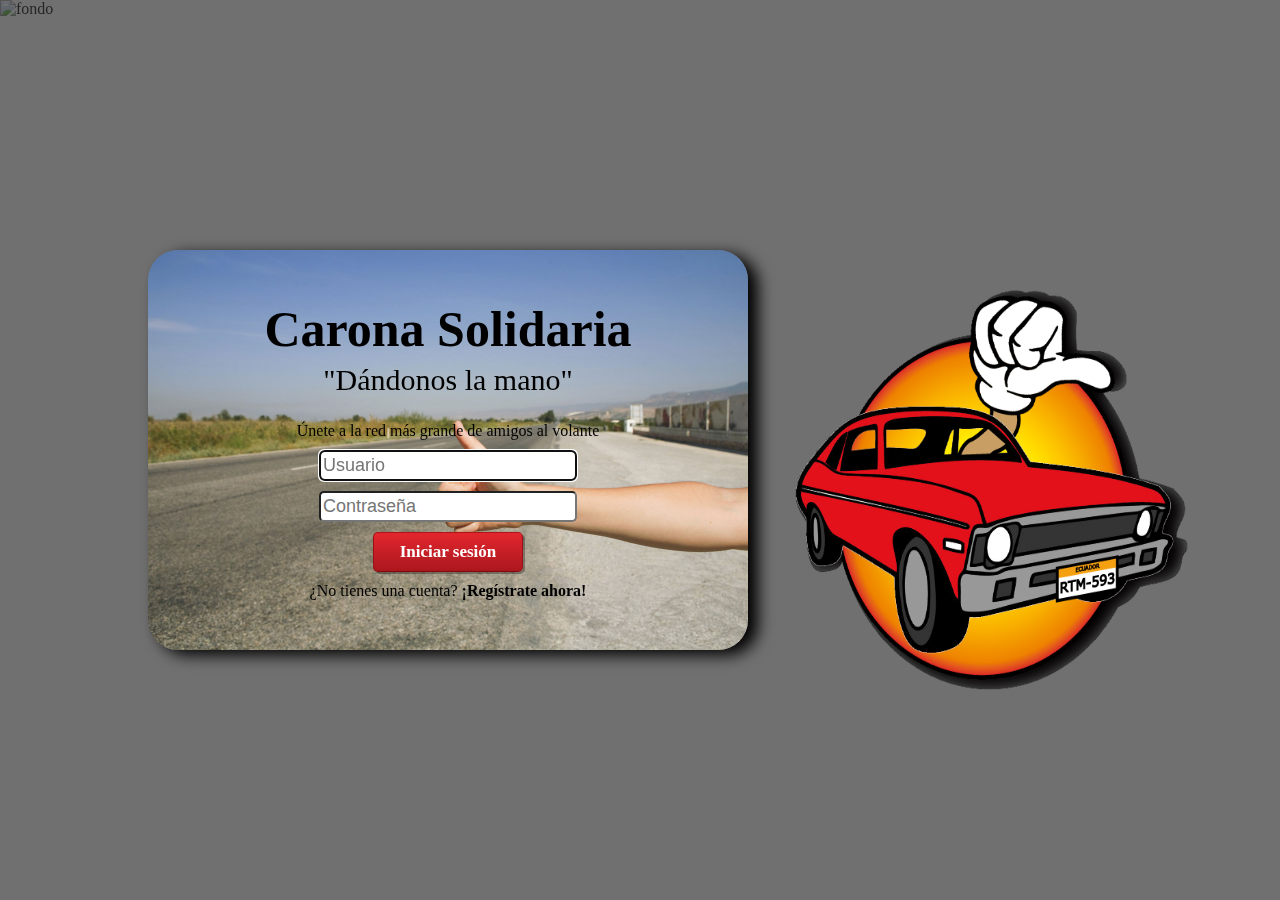
==== index.html @ 0a60df83 "Init Repo" ====
<!DOCTYPE html>

<html lang="en">
    <head>
        <meta charset="utf-8" />
        <title>Carona Solidaria</title>
        <link rel="shortcut icon" href="images/logo.ico">
        <link rel="stylesheet" href="css/stylesheet.css"/>
        <script src="js/scriptIndex.js"></script>
    </head>
    <body>
        <img alt="fondo" src="images/fondo_gye.jpg" id="background" />
        <img alt="logo" src="images/logo.png" id="logo" />
        <div id="content">
            <div id="login" class="formCntr">
                <p id="titulo">Carona Solidaria</p>
                <p id="subtitulo">"D&aacute;ndonos la mano"</p>
                <div id="leyenda">&Uacute;nete a la red m&aacute;s grande de amigos al volante</div>
                <form id="formSubmit" action="javascript:iniciarSesion()">
                    <div id="leyenda"><input type="text" id="txtUser" required class="textBox" name="txtUser" placeholder="Usuario" autofocus="true"/></div>
                    <div id="leyenda"><input type="password" id="txtPass" required class="textBox" name="txtPass" placeholder="Contraseña"/></div>  
                    <div id="leyenda"><input type="submit" id="btnIniciar" class="botonSubmit" value="Iniciar sesión"/></div>
                </form>
                
                <div id="leyenda">¿No tienes una cuenta? <b><a id="registrar" href="#" onclick="javascript:crearFrmRegistro()">¡Reg&iacute;strate ahora!</a></b></div>
                
            </div>
        </div>
    </body>
</html>
---- css/stylesheet.css ----
html{
    height: 100%;
}
body {
    height: 100%;
    margin: 0;
    padding: 0;
    background-color: White;
}

#background{
    width: 100%;
    height: 100%;
    position: fixed;
    top: 0;
    left: 0;
}

#content{
    position: absolute;
    z-index: 1;
    width: 100%;
    height: 100%;
    background: rgba(51,51,51,0.7);
}

#logo{
    position: absolute;
    top: 60%; /* Buscamos el centro horizontal (relativo) del navegador */
    left: 85%; /* Buscamos el centro vertical (relativo) del navegador */
    width: 400px; /* Definimos el ancho del objeto a centrar */
    height: 400px; /* Definimos el alto del objeto a centrar */
    margin-top: -250px; /* Restamos la mitad de la altura del objeto con un margin-top */
    margin-left: -300px; /* Restamos la mitad de la anchura del objeto con un margin-left */
    z-index: 2;
    border-radius:30px;
}

.formCntr{
    position: absolute;
    top: 50%; /* Buscamos el centro horizontal (relativo) del navegador */
    left: 35%; /* Buscamos el centro vertical (relativo) del navegador */
    width: 600px; /* Definimos el ancho del objeto a centrar */
    height: 400px; /* Definimos el alto del objeto a centrar */
    margin-top: -200px; /* Restamos la mitad de la altura del objeto con un margin-top */
    margin-left: -300px; /* Restamos la mitad de la anchura del objeto con un margin-left */
    z-index: 2;
    background-color: #fff;
    border-radius:30px;
    background: url("../images/hitchhiking.jpg") ;
    background-size: 100% 100%;
    box-shadow: 10px 5px 16px #000;
    transition: background 1.3s;
}

#titulo{
    font-family: 'Brush Script MT';
    font-size: 50px;
    font-weight: bold;
    margin-bottom: 0px;
    text-align: center;
}

#subtitulo{
    font-family: 'Bradley Hand ITC';
    font-size: 30px;
    padding-top: 5px;
    padding-bottom: 20px;
    margin-top: 0px;
    margin-bottom: 0px;
    text-align: center;
}

#leyenda{
    font-family: 'Century Gothic';
    text-align: center;
    padding: 5px;
}

.textBox{
    width: 250px;
    height: 25px;
    border-radius: 5px; 
    font-size: 18px;
}

.emptyTxtBox{
    width: 250px;
    height: 25px;
    border-radius: 5px; 
    font-size: 18px;
    background-color: #f4caca;
}

.botonSubmit{
    background: linear-gradient(#E3262E, #AB171E);
    border-color: #AF151B #9A1015 #820A0F;
    border-style: solid;
    border-width: 1px;
    border-radius: 5px; 
    box-shadow: 2px 2px 0px 0px rgba(0,0,0, 0.3);
    color: #FFF;
    height: 40px;
    width: 150px;  
    font-family: 'Century Gothic';
    font-weight: bold;
    font-size: 17px;
}

.botonSubmit:hover{
    background: #E3262E;
    border-color: #AF151B #9A1015 #820A0F;
    border-style: solid;
    border-width: 1px;
    border-radius: 5px; 
    box-shadow: 2px 2px 0px 0px rgba(0,0,0, 0.3);
    color: #FFF;
    height: 40px;
    width: 150px;  
    font-family: 'Century Gothic';
    font-weight: bold;
    font-size: 17px;
    cursor: pointer;
}

.botonSubmit:active{
    background: linear-gradient(#E3262E, #AB171E);
    border-color: #AF151B #9A1015 #820A0F;
    border-style: solid;
    border-width: 1px;
    border-radius: 5px; 
    box-shadow: inset 0px 0px  8px 5px rgba(0, 0, 0, 0.5);
    color: #FFF;
    height: 40px;
    width: 150px;  
    font-family: 'Century Gothic';
    font-weight: bold;
    font-size: 17px;
    cursor: pointer;
}

#menu{
    background: #1A1A1A;
    line-height: 46px;
    margin: -16px -10px 0px -10px;
    width: 98%;
    color: #E3262E;
    /*box-shadow: 0px 1px 7px #000;*/
    height: auto;
    overflow: hidden; 
    padding-left: 35px;
}

#menu a, a:link, a:active, a:visited, a:hover{
    color: #66757F;
    font-family: 'Century Gothic';
    text-decoration: none;
}

#menu ul li{
    float: left;
    list-style: none;
    padding-right: 5px;
    padding-left: 5px;
    transition: background 0.3s;
}

#menu ul li:hover{
    background-color: #E3262E;
    box-shadow: inset 0px -4px 0px 0px rgba(255, 255, 255, 1);
    cursor: pointer;
    color: White;
}

#menu ul li:hover a, a:link{
    color: White;
}

.selectedM{    
    background-color: #E3262E;
    box-shadow: inset 0px -4px 0px 0px rgba(255, 255, 255, 1);
    cursor: pointer;
}

.selectedM a{
    color: #fff !important; 
    font-weight: bold;   
}

#logoMain{
    position: fixed;
    top: 3px; 
    left: 9px;
    width: 40px;
    height: 40px;
    cursor: pointer;
}

#sidebar{
    background: #1A1A1A;
    width: 280px;
    height: 100%;
    top: 47px;
    left: -280px;
    padding: 20px 0 10px 0;
    text-align: center;
    position: fixed;
    transition:left 1s;
    -webkit-transition:left 1s;
    -moz-transition:left 1s;
    -o-transition:left 1s;
    -ms-transition:left 1s;
    z-index: 10;
}

#sidebar:hover{
    left: 0px;
}

#logoSidebar{
    color: #fff;
    font-size: 20px;
    border: 4px double;
    border-radius: 50%;
    display: block;
    width: 80px;
    height: 80px;
    margin: 0 auto;
    line-height: 80px;
}

#sidebarMenu{
    margin-top: -20px;
}

#sidebarMenu ul li{
    height: 40px;
    margin-top: 2px;
    margin-left: -40px;
    transition: background 1s;
    list-style: none;
}

#sidebarMenu ul li a{
    color: #fff;
}

#sidebarMenu ul li:hover{
    background: #E3262E;
    border-left: 4px solid #fff;
    font-weight: bolder;
    font-size: 18px
}

#map-canvas{
    height: 93%;
    width: fit-content;
    margin: 0px;
    padding: 0px;
}

#registrar a, a:link, a:active, a:visited{
    color: Black;
}

#registar a:hover{
    color: #66757F !important;
}

.popup{
    position: absolute;
    z-index: 3;
    top: 0;
    left: 0;
    width: 85%;
    height: 85%;
    background: rgba(51,51,51,0.7);
    padding: 100px 0px 0px 200px;
}

.loading{
    width: 40px;
    margin-left: 215px;
    margin-top: 200px;
}

#horaRuta{
    margin-bottom: 10px;
}

#frmFechaHora{
    background-color: #1A1A1A;
    font-family: 'Century Gothic';
    color: White;
    padding-top: 20px;
    padding-left: 20px;
    width: 300px;
    height: 170px;
    margin-top: 80px;
    margin-left: 350px;
    border-radius: 10px;
}
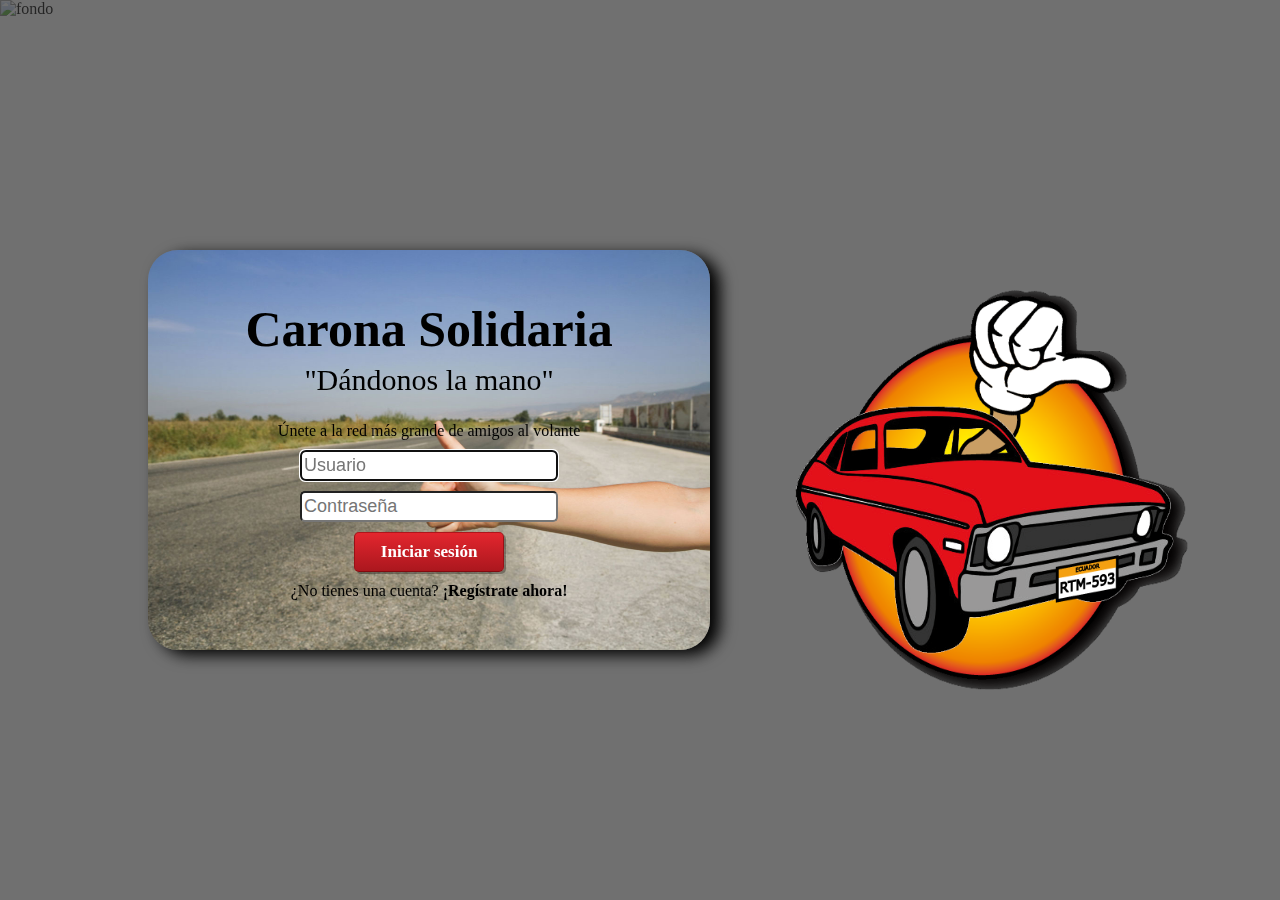
==== commit b5e4cfa9: "Cambios menores" ====
--- a/index.html
+++ b/index.html
@@ -9,20 +9,20 @@
         <script src="js/scriptIndex.js"></script>
     </head>
     <body>
-        <img alt="fondo" src="images/fondo_gye.jpg" id="background" />
+        <img alt="fondo" src="images/fondo_gye.jpg" id="backgroundIndex" />
         <img alt="logo" src="images/logo.png" id="logo" />
         <div id="content">
             <div id="login" class="formCntr">
                 <p id="titulo">Carona Solidaria</p>
                 <p id="subtitulo">"D&aacute;ndonos la mano"</p>
-                <div id="leyenda">&Uacute;nete a la red m&aacute;s grande de amigos al volante</div>
+                <div class="leyenda">&Uacute;nete a la red m&aacute;s grande de amigos al volante</div>
                 <form id="formSubmit" action="javascript:iniciarSesion()">
-                    <div id="leyenda"><input type="text" id="txtUser" required class="textBox" name="txtUser" placeholder="Usuario" autofocus="true"/></div>
-                    <div id="leyenda"><input type="password" id="txtPass" required class="textBox" name="txtPass" placeholder="Contraseña"/></div>  
-                    <div id="leyenda"><input type="submit" id="btnIniciar" class="botonSubmit" value="Iniciar sesión"/></div>
+                    <div class="leyenda"><input type="text" id="txtUser" required class="textBox" name="txtUser" placeholder="Usuario" autofocus="true"/></div>
+                    <div class="leyenda"><input type="password" id="txtPass" required class="textBox" name="txtPass" placeholder="Contraseña"/></div>  
+                    <div class="leyenda"><input type="submit" id="btnIniciar" class="botonSubmit" value="Iniciar sesión"/></div>
                 </form>
                 
-                <div id="leyenda">¿No tienes una cuenta? <b><a id="registrar" href="#" onclick="javascript:crearFrmRegistro()">¡Reg&iacute;strate ahora!</a></b></div>
+                <div class="leyenda">¿No tienes una cuenta? <b><a id="registrar" href="#" onclick="javascript:crearFrmRegistro()">¡Reg&iacute;strate ahora!</a></b></div>
                 
             </div>
         </div>
--- a/css/stylesheet.css
+++ b/css/stylesheet.css
@@ -1,6 +1,10 @@
-html{
+#pull{display: none;}
+   
+html {
     height: 100%;
-}
+    overflow-y: hidden;
+}
+
 body {
     height: 100%;
     margin: 0;
@@ -8,7 +12,7 @@
     background-color: White;
 }
 
-#background{
+#backgroundIndex {
     width: 100%;
     height: 100%;
     position: fixed;
@@ -16,258 +20,22 @@
     left: 0;
 }
 
-#content{
-    position: absolute;
-    z-index: 1;
-    width: 100%;
-    height: 100%;
-    background: rgba(51,51,51,0.7);
-}
-
-#logo{
-    position: absolute;
-    top: 60%; /* Buscamos el centro horizontal (relativo) del navegador */
-    left: 85%; /* Buscamos el centro vertical (relativo) del navegador */
-    width: 400px; /* Definimos el ancho del objeto a centrar */
-    height: 400px; /* Definimos el alto del objeto a centrar */
-    margin-top: -250px; /* Restamos la mitad de la altura del objeto con un margin-top */
-    margin-left: -300px; /* Restamos la mitad de la anchura del objeto con un margin-left */
-    z-index: 2;
-    border-radius:30px;
-}
-
-.formCntr{
-    position: absolute;
-    top: 50%; /* Buscamos el centro horizontal (relativo) del navegador */
-    left: 35%; /* Buscamos el centro vertical (relativo) del navegador */
-    width: 600px; /* Definimos el ancho del objeto a centrar */
-    height: 400px; /* Definimos el alto del objeto a centrar */
-    margin-top: -200px; /* Restamos la mitad de la altura del objeto con un margin-top */
-    margin-left: -300px; /* Restamos la mitad de la anchura del objeto con un margin-left */
-    z-index: 2;
-    background-color: #fff;
-    border-radius:30px;
-    background: url("../images/hitchhiking.jpg") ;
-    background-size: 100% 100%;
-    box-shadow: 10px 5px 16px #000;
-    transition: background 1.3s;
-}
-
-#titulo{
-    font-family: 'Brush Script MT';
-    font-size: 50px;
-    font-weight: bold;
-    margin-bottom: 0px;
-    text-align: center;
-}
-
-#subtitulo{
-    font-family: 'Bradley Hand ITC';
-    font-size: 30px;
-    padding-top: 5px;
-    padding-bottom: 20px;
-    margin-top: 0px;
-    margin-bottom: 0px;
-    text-align: center;
-}
-
-#leyenda{
-    font-family: 'Century Gothic';
-    text-align: center;
-    padding: 5px;
-}
-
-.textBox{
-    width: 250px;
-    height: 25px;
-    border-radius: 5px; 
-    font-size: 18px;
-}
-
-.emptyTxtBox{
-    width: 250px;
-    height: 25px;
-    border-radius: 5px; 
-    font-size: 18px;
-    background-color: #f4caca;
-}
-
-.botonSubmit{
-    background: linear-gradient(#E3262E, #AB171E);
-    border-color: #AF151B #9A1015 #820A0F;
-    border-style: solid;
-    border-width: 1px;
-    border-radius: 5px; 
-    box-shadow: 2px 2px 0px 0px rgba(0,0,0, 0.3);
-    color: #FFF;
-    height: 40px;
-    width: 150px;  
-    font-family: 'Century Gothic';
-    font-weight: bold;
-    font-size: 17px;
-}
-
-.botonSubmit:hover{
-    background: #E3262E;
-    border-color: #AF151B #9A1015 #820A0F;
-    border-style: solid;
-    border-width: 1px;
-    border-radius: 5px; 
-    box-shadow: 2px 2px 0px 0px rgba(0,0,0, 0.3);
-    color: #FFF;
-    height: 40px;
-    width: 150px;  
-    font-family: 'Century Gothic';
-    font-weight: bold;
-    font-size: 17px;
-    cursor: pointer;
-}
-
-.botonSubmit:active{
-    background: linear-gradient(#E3262E, #AB171E);
-    border-color: #AF151B #9A1015 #820A0F;
-    border-style: solid;
-    border-width: 1px;
-    border-radius: 5px; 
-    box-shadow: inset 0px 0px  8px 5px rgba(0, 0, 0, 0.5);
-    color: #FFF;
-    height: 40px;
-    width: 150px;  
-    font-family: 'Century Gothic';
-    font-weight: bold;
-    font-size: 17px;
-    cursor: pointer;
-}
-
-#menu{
-    background: #1A1A1A;
-    line-height: 46px;
-    margin: -16px -10px 0px -10px;
-    width: 98%;
-    color: #E3262E;
-    /*box-shadow: 0px 1px 7px #000;*/
-    height: auto;
-    overflow: hidden; 
-    padding-left: 35px;
-}
-
-#menu a, a:link, a:active, a:visited, a:hover{
-    color: #66757F;
-    font-family: 'Century Gothic';
-    text-decoration: none;
-}
-
-#menu ul li{
-    float: left;
-    list-style: none;
-    padding-right: 5px;
-    padding-left: 5px;
-    transition: background 0.3s;
-}
-
-#menu ul li:hover{
-    background-color: #E3262E;
-    box-shadow: inset 0px -4px 0px 0px rgba(255, 255, 255, 1);
-    cursor: pointer;
-    color: White;
-}
-
-#menu ul li:hover a, a:link{
-    color: White;
-}
-
-.selectedM{    
-    background-color: #E3262E;
-    box-shadow: inset 0px -4px 0px 0px rgba(255, 255, 255, 1);
-    cursor: pointer;
-}
-
-.selectedM a{
-    color: #fff !important; 
-    font-weight: bold;   
-}
-
-#logoMain{
-    position: fixed;
-    top: 3px; 
-    left: 9px;
-    width: 40px;
-    height: 40px;
-    cursor: pointer;
-}
-
-#sidebar{
-    background: #1A1A1A;
-    width: 280px;
-    height: 100%;
-    top: 47px;
-    left: -280px;
-    padding: 20px 0 10px 0;
-    text-align: center;
-    position: fixed;
-    transition:left 1s;
-    -webkit-transition:left 1s;
-    -moz-transition:left 1s;
-    -o-transition:left 1s;
-    -ms-transition:left 1s;
-    z-index: 10;
-}
-
-#sidebar:hover{
-    left: 0px;
-}
-
-#logoSidebar{
-    color: #fff;
-    font-size: 20px;
-    border: 4px double;
-    border-radius: 50%;
-    display: block;
-    width: 80px;
-    height: 80px;
-    margin: 0 auto;
-    line-height: 80px;
-}
-
-#sidebarMenu{
-    margin-top: -20px;
-}
-
-#sidebarMenu ul li{
-    height: 40px;
-    margin-top: 2px;
-    margin-left: -40px;
-    transition: background 1s;
-    list-style: none;
-}
-
-#sidebarMenu ul li a{
-    color: #fff;
-}
-
-#sidebarMenu ul li:hover{
-    background: #E3262E;
-    border-left: 4px solid #fff;
-    font-weight: bolder;
-    font-size: 18px
-}
-
-#map-canvas{
+#map-canvas {
     height: 93%;
     width: fit-content;
     margin: 0px;
     padding: 0px;
 }
 
-#registrar a, a:link, a:active, a:visited{
-    color: Black;
-}
-
-#registar a:hover{
+#registrar{
+    color: black;
+}
+
+#registrar:hover {
     color: #66757F !important;
 }
 
-.popup{
+.popup {
     position: absolute;
     z-index: 3;
     top: 0;
@@ -278,17 +46,17 @@
     padding: 100px 0px 0px 200px;
 }
 
-.loading{
+.loading {
     width: 40px;
     margin-left: 215px;
     margin-top: 200px;
 }
 
-#horaRuta{
+#horaRuta {
     margin-bottom: 10px;
 }
 
-#frmFechaHora{
+#frmFechaHora {
     background-color: #1A1A1A;
     font-family: 'Century Gothic';
     color: White;
@@ -300,3 +68,976 @@
     margin-left: 350px;
     border-radius: 10px;
 }
+
+.comentario {
+        background: White;
+        text-align: justify;
+        font-family: 'Century Gothic';
+        //float: left;
+}
+
+.frmSigSeg {
+    background-color: #1A1A1A;
+    font-family: 'Century Gothic';
+    color: White;
+    padding-left: 20px;
+    width: 300px;
+    height: 170px;
+    margin-top: 50px;
+    margin-left: 350px;
+    border-radius: 10px;
+}
+
+#sidebarMenu {
+    margin-top: -20px;
+}
+
+#sidebarMenu ul li {
+    height: auto;
+    margin-top: 5px;
+    margin-bottom: 5px;
+    margin-left: -40px;
+    transition: background 1s;
+    list-style: none;
+}
+
+#sidebarMenu ul li a {
+    color: #fff;
+}
+
+#sidebarMenu ul li:hover {
+    height: auto;
+    margin-top: 5px;
+    margin-bottom: 5px;
+    background: #E3262E;
+    border-left: 4px solid #fff;
+    font-weight: bolder;
+    font-size: 18px;
+}
+
+/*
+ * //////////////////////////////////////////////////////////////////////////////////////////
+ *                          Resoluciones entre 240px de ancho y menor a 400px
+ * //////////////////////////////////////////////////////////////////////////////////////////
+ */
+@media screen and (min-width: 240px) and (max-width: 399px)
+{
+    #content {
+        position: absolute;
+        z-index: 1;
+        width: 100%;
+        height: 100%;
+        background: rgba(51,51,51,0.7);
+    }
+
+    #logo {
+        position: absolute;
+        left: 30%;
+        top: 20px;
+        width: 120px; /* Definimos el ancho del objeto a centrar */
+        height: 120px; /* Definimos el alto del objeto a centrar */
+        z-index: 2;
+        border-radius: 30px;
+    }
+
+    .formCntr {
+        position: absolute;
+        top: 15px; /* Buscamos el centro horizontal (relativo) del navegador */
+        left: 5%; /* Buscamos el centro vertical (relativo) del navegador */
+        width: 90%; /* Definimos el ancho del objeto a centrar */
+        height: 420px; /* Definimos el alto del objeto a centrar */
+        z-index: 2;
+        background-color: #fff;
+        border-radius: 30px;
+        background: url("../images/hitchhiking.jpg");
+        background-size: 100% 100%;
+        box-shadow: 10px 5px 16px #000;
+        transition: background 1.3s;
+    }
+
+    #titulo {
+        font-family: 'Brush Script MT';
+        font-size: 40px;
+        font-weight: bold;
+        margin-bottom: 0px;
+        margin-top: 120px;
+        text-align: center;
+    }
+
+    #subtitulo {
+        font-family: 'Bradley Hand ITC';
+        font-size: 20px;
+        padding-top: 5px;
+        padding-bottom: 5px;
+        margin-top: 0px;
+        margin-bottom: 0px;
+        text-align: center;
+    }
+
+    .leyenda {
+        font-family: 'Century Gothic';
+        font-size: 12px;
+        text-align: center;
+        padding: 5px;
+    }
+
+    .textBox {
+        width: 180px;
+        height: 25px;
+        border-radius: 2px;
+        font-size: 12px;
+    }
+
+    .emptyTxtBox {
+        width: 180px;
+        height: 25px;
+        border-radius: 2px;
+        font-size: 12px;
+        background-color: #f4caca;
+    }
+
+    .botonSubmit {
+        background: linear-gradient(#E3262E, #AB171E);
+        border-color: #AF151B #9A1015 #820A0F;
+        border-style: solid;
+        border-width: 1px;
+        border-radius: 5px;
+        box-shadow: 2px 2px 0px 0px rgba(0,0,0, 0.3);
+        color: #FFF;
+        height: 40px;
+        width: 150px;
+        font-family: 'Century Gothic';
+        font-weight: bold;
+        font-size: 13px;
+    }
+
+    .botonSubmit:hover {
+        background: #E3262E;
+        border-color: #AF151B #9A1015 #820A0F;
+        border-style: solid;
+        border-width: 1px;
+        border-radius: 5px;
+        box-shadow: 2px 2px 0px 0px rgba(0,0,0, 0.3);
+        color: #FFF;
+        height: 40px;
+        width: 150px;
+        font-family: 'Century Gothic';
+        font-weight: bold;
+        font-size: 17px;
+        cursor: pointer;
+    }
+
+    .botonSubmit:active {
+        background: linear-gradient(#E3262E, #AB171E);
+        border-color: #AF151B #9A1015 #820A0F;
+        border-style: solid;
+        border-width: 1px;
+        border-radius: 5px;
+        box-shadow: inset 0px 0px 8px 5px rgba(0, 0, 0, 0.5);
+        color: #FFF;
+        height: 40px;
+        width: 150px;
+        font-family: 'Century Gothic';
+        font-weight: bold;
+        font-size: 17px;
+        cursor: pointer;
+    }
+
+    #menunav {
+		border-bottom: 0;
+        background: black;
+	}
+
+	.RespOFF {
+        margin: 0px;
+        padding: 0px;
+        width: 100%;
+		height: auto;
+        display: none;
+	}
+
+    .RespON {
+        margin: 0px;
+        padding: 0px;
+        width: 100%;
+		height: auto;
+        transition: top 1s;
+        -webkit-transition: top 1s;
+    }
+
+    #menunav li 
+    {
+        font-family: 'Century Gothic';
+        background:  gray;
+        list-style: none;
+        display: inline;
+        float: left;
+        position: relative;
+        margin: 0px;
+        padding: 0px;
+        width: 50%;     
+        border-bottom: 1px solid black;
+        text-align: center;  
+    }
+
+	nav a#pull {
+		display: block;
+		background-color: black;
+		width: 100%;
+		position: relative;
+        overflow: hidden;
+	}
+
+    #respMenu
+    {
+        float: right;
+        margin: 5px;
+        width:  30px;
+        height: 30px;
+    }
+
+    
+    nav a:visited, a:link, a:active
+    {
+        color: white;
+        text-decoration: none;
+    }
+
+    .selectedM {
+        //background-color: #E3262E;
+        //box-shadow: inset 0px -4px 0px 0px rgba(255, 255, 255, 1);
+        //cursor: pointer;
+    }
+
+    .selectedM a {
+        //color: #fff !important;
+        //font-weight: bold;
+    }
+
+    #logoMain {
+        display: none;
+        position: fixed;
+        top: 3px;
+        left: 9px;
+        width: 40px;
+        height: 40px;
+        cursor: pointer;
+    }
+
+    #sidebar {
+        background: #1A1A1A;
+        width: 280px;
+        height: 100%;
+        top: 47px;
+        left: -280px;
+        padding: 20px 0 10px 0;
+        text-align: center;
+        position: fixed;
+        transition: left 1s;
+        -webkit-transition: left 1s;
+        -moz-transition: left 1s;
+        -o-transition: left 1s;
+        -ms-transition: left 1s;
+        z-index: 10;
+    }
+
+    #sidebar:hover {
+        left: 0px;
+    }
+}
+
+/*
+ * //////////////////////////////////////////////////////////////////////////////////////////
+ *                          Resoluciones mayor a 400px de ancho  y menor a 600px
+ * //////////////////////////////////////////////////////////////////////////////////////////
+ */
+
+@media screen and (min-width: 400px) and (max-width: 599px) 
+{
+    #content {
+        position: absolute;
+        z-index: 1;
+        width: 100%;
+        height: 100%;
+        background: rgba(51,51,51,0.7);
+    }
+
+    #logo {
+        position: absolute;
+        left: 30%;
+        right: 30%;
+        top: 20px;
+        width: 190px; /* Definimos el ancho del objeto a centrar */
+        height: 190px; /* Definimos el alto del objeto a centrar */
+        z-index: 2;
+        border-radius: 30px;
+    }
+
+    .formCntr {
+        position: absolute;
+        top: 15px; /* Buscamos el centro horizontal (relativo) del navegador */
+        left: 5%; /* Buscamos el centro vertical (relativo) del navegador */
+        width: 90%; /* Definimos el ancho del objeto a centrar */
+        height: 520px; /* Definimos el alto del objeto a centrar */
+        z-index: 2;
+        background-color: #fff;
+        border-radius: 30px;
+        background: url("../images/hitchhiking.jpg");
+        background-size: 100% 100%;
+        box-shadow: 10px 5px 16px #000;
+        transition: background 1.3s;
+    }
+
+    #titulo {
+        font-family: 'Brush Script MT';
+        font-size: 50px;
+        font-weight: bold;
+        margin-bottom: 0px;
+        margin-top: 190px;
+        text-align: center;
+    }
+
+    #subtitulo {
+        font-family: 'Bradley Hand ITC';
+        font-size: 30px;
+        padding-top: 5px;
+        padding-bottom: 5px;
+        margin-top: 0px;
+        margin-bottom: 0px;
+        text-align: center;
+    }
+
+    .leyenda {
+        font-family: 'Century Gothic';
+        text-align: center;
+        padding: 5px;
+    }
+
+    .textBox {
+        width: 250px;
+        height: 25px;
+        border-radius: 5px;
+        font-size: 18px;
+    }
+
+    .emptyTxtBox {
+        width: 250px;
+        height: 25px;
+        border-radius: 5px;
+        font-size: 18px;
+        background-color: #f4caca;
+    }
+
+    .botonSubmit {
+        background: linear-gradient(#E3262E, #AB171E);
+        border-color: #AF151B #9A1015 #820A0F;
+        border-style: solid;
+        border-width: 1px;
+        border-radius: 5px;
+        box-shadow: 2px 2px 0px 0px rgba(0,0,0, 0.3);
+        color: #FFF;
+        height: 40px;
+        width: 150px;
+        font-family: 'Century Gothic';
+        font-weight: bold;
+        font-size: 17px;
+    }
+
+    .botonSubmit:hover {
+        background: #E3262E;
+        border-color: #AF151B #9A1015 #820A0F;
+        border-style: solid;
+        border-width: 1px;
+        border-radius: 5px;
+        box-shadow: 2px 2px 0px 0px rgba(0,0,0, 0.3);
+        color: #FFF;
+        height: 40px;
+        width: 150px;
+        font-family: 'Century Gothic';
+        font-weight: bold;
+        font-size: 17px;
+        cursor: pointer;
+    }
+
+    .botonSubmit:active {
+        background: linear-gradient(#E3262E, #AB171E);
+        border-color: #AF151B #9A1015 #820A0F;
+        border-style: solid;
+        border-width: 1px;
+        border-radius: 5px;
+        box-shadow: inset 0px 0px 8px 5px rgba(0, 0, 0, 0.5);
+        color: #FFF;
+        height: 40px;
+        width: 150px;
+        font-family: 'Century Gothic';
+        font-weight: bold;
+        font-size: 17px;
+        cursor: pointer;
+    }
+
+    #menunav {
+        border-bottom: 0;
+        background: black;
+    }
+
+    .RespOFF {
+        margin: 0px;
+        padding: 0px;
+        width: 100%;
+		height: auto;
+        display: none;
+	}
+
+    .RespON {
+        margin: 0px;
+        padding: 0px;
+        width: 100%;
+		height: auto;
+        transition: top 1s;
+        -webkit-transition: top 1s;
+    }
+
+
+    #menunav a, a:link, a:active, a:visited, a:hover {
+        color: white;
+        font-family: 'Century Gothic';
+        text-decoration: none;
+    }
+
+    #menunav li {
+        font-family: 'Century Gothic';
+        background:  gray;
+        list-style: none;
+        display: inline;
+        float: left;
+        position: relative;
+        margin: 0px;
+        padding: 0px;
+        width: 33.3%;     
+        border-bottom: 1px solid black;
+        text-align: center;
+        color: white;
+    }
+
+    #menunav ul li:hover {
+        background-color: #E3262E;
+        cursor: pointer;
+        color: White;
+    }
+
+    #menunav ul li:hover a, a:link {
+        color: White;
+    }
+
+    nav a#pull {
+		display: block;
+		background-color: black;
+		width: 100%;
+		position: relative;
+        overflow: hidden;
+	}
+
+    #respMenu
+    {
+        float: right;
+        margin: 5px;
+        width:  30px;
+        height: 30px;
+    }
+
+    .selectedM {
+        //background-color: #E3262E;
+        //cursor: pointer;
+    }
+
+    .selectedM a {
+        //color: #fff !important;
+        //font-weight: bold;
+    }
+
+    #logoMain {
+        position: fixed;
+        top: 3px;
+        left: 9px;
+        width: 40px;
+        height: 40px;
+        cursor: pointer;
+    }
+
+    #sidebar {
+        background: #1A1A1A;
+        width: 280px;
+        height: 100%;
+        top: 47px;
+        left: -280px;
+        padding: 20px 0 10px 0;
+        text-align: center;
+        position: fixed;
+        transition: left 1s;
+        -webkit-transition: left 1s;
+        -moz-transition: left 1s;
+        -o-transition: left 1s;
+        -ms-transition: left 1s;
+        z-index: 10;
+    }
+
+    #sidebar:hover {
+        left: 0px;
+    }
+
+    #logoSidebar {
+        color: #fff;
+        font-size: 20px;
+        border: 4px double;
+        border-radius: 50%;
+        display: block;
+        width: 80px;
+        height: 80px;
+        margin: 0 auto;
+        line-height: 80px;
+    }
+}
+
+/*
+ * //////////////////////////////////////////////////////////////////////////////////////////
+ *                          Resoluciones mayor a 600px de ancho  y menor a 1000px
+ * //////////////////////////////////////////////////////////////////////////////////////////
+ */
+@media screen and (min-width: 600px) and (max-width: 999px) {
+    #content {
+        position: absolute;
+        z-index: 1;
+        top: 0;
+        left: 0;
+        width: 100%;
+        height: 100%;
+        background: rgba(51,51,51,0.7);
+    }
+
+    #logo {
+        position: absolute;
+        left: 38%;
+        top: 380px;
+        width: 24%; /* Definimos el ancho del objeto a centrar */
+        height: 240px; /* Definimos el alto del objeto a centrar */
+        z-index: 2;
+        border-radius: 30px;
+    }
+
+    .formCntr {
+        position: absolute;
+        top: 20px; /* Buscamos el centro horizontal (relativo) del navegador */
+        left: 20%; /* Buscamos el centro vertical (relativo) del navegador */
+        width: 60%; /* Definimos el ancho del objeto a centrar */
+        height: 350px; /* Definimos el alto del objeto a centrar */
+        z-index: 2;
+        background-color: #fff;
+        border-radius: 30px;
+        background: url("../images/hitchhiking.jpg");
+        background-size: 100% 100%;
+        box-shadow: 10px 5px 16px #000;
+        transition: background 1.3s;
+    }
+
+    #titulo {
+        font-family: 'Brush Script MT';
+        font-size: 50px;
+        font-weight: bold;
+        margin-bottom: 0px;
+        margin-top: 10px;
+        text-align: center;
+    }
+
+    #subtitulo {
+        font-family: 'Bradley Hand ITC';
+        font-size: 30px;
+        padding-top: 5px;
+        padding-bottom: 5px;
+        margin-top: 0px;
+        margin-bottom: 0px;
+        text-align: center;
+    }
+
+    .leyenda {
+        font-family: 'Century Gothic';
+        text-align: center;
+        padding: 5px;
+    }
+
+    .textBox {
+        width: 250px;
+        height: 25px;
+        border-radius: 5px;
+        font-size: 18px;
+    }
+
+    .emptyTxtBox {
+        width: 250px;
+        height: 25px;
+        border-radius: 5px;
+        font-size: 18px;
+        background-color: #f4caca;
+    }
+
+    .botonSubmit {
+        background: linear-gradient(#E3262E, #AB171E);
+        border-color: #AF151B #9A1015 #820A0F;
+        border-style: solid;
+        border-width: 1px;
+        border-radius: 5px;
+        box-shadow: 2px 2px 0px 0px rgba(0,0,0, 0.3);
+        color: #FFF;
+        height: 40px;
+        width: 150px;
+        font-family: 'Century Gothic';
+        font-weight: bold;
+        font-size: 17px;
+    }
+
+    .botonSubmit:hover {
+        background: #E3262E;
+        border-color: #AF151B #9A1015 #820A0F;
+        border-style: solid;
+        border-width: 1px;
+        border-radius: 5px;
+        box-shadow: 2px 2px 0px 0px rgba(0,0,0, 0.3);
+        color: #FFF;
+        height: 40px;
+        width: 150px;
+        font-family: 'Century Gothic';
+        font-weight: bold;
+        font-size: 17px;
+        cursor: pointer;
+    }
+
+    .botonSubmit:active {
+        background: linear-gradient(#E3262E, #AB171E);
+        border-color: #AF151B #9A1015 #820A0F;
+        border-style: solid;
+        border-width: 1px;
+        border-radius: 5px;
+        box-shadow: inset 0px 0px 8px 5px rgba(0, 0, 0, 0.5);
+        color: #FFF;
+        height: 40px;
+        width: 150px;
+        font-family: 'Century Gothic';
+        font-weight: bold;
+        font-size: 17px;
+        cursor: pointer;
+    }
+
+    #menunav {
+        background: #1A1A1A;
+        line-height: 46px;
+        margin: -16px -10px 0px -10px;
+        width: 98%;
+        color: #E3262E;
+        /*box-shadow: 0px 1px 7px #000;*/
+        height: auto;
+        overflow: hidden;
+        padding-left: 35px;
+    }
+
+    #menunav a, a:link, a:active, a:visited, a:hover {
+        color: #66757F;
+        font-family: 'Century Gothic';
+        text-decoration: none;
+    }
+
+    #menunav ul li {
+        float: left;
+        list-style: none;
+        padding-right: 5px;
+        padding-left: 5px;
+        transition: background 0.3s;
+    }
+
+    #menunav ul li:hover {
+        background-color: #E3262E;
+        box-shadow: inset 0px -4px 0px 0px rgba(255, 255, 255, 1);
+        cursor: pointer;
+        color: White;
+    }
+
+    #menunav ul li:hover a, a:link {
+        color: White;
+    }
+
+    .selectedM {
+        background-color: #E3262E;
+        box-shadow: inset 0px -4px 0px 0px rgba(255, 255, 255, 1);
+        cursor: pointer;
+    }
+
+    .selectedM a {
+        color: #fff !important;
+        font-weight: bold;
+    }
+
+    #logoMain {
+        position: fixed;
+        top: 3px;
+        left: 9px;
+        width: 40px;
+        height: 40px;
+        cursor: pointer;
+    }
+
+    #sidebar {
+        background: #1A1A1A;
+        width: 280px;
+        height: 100%;
+        top: 47px;
+        left: -280px;
+        padding: 20px 0 10px 0;
+        text-align: center;
+        position: fixed;
+        transition: left 1s;
+        -webkit-transition: left 1s;
+        -moz-transition: left 1s;
+        -o-transition: left 1s;
+        -ms-transition: left 1s;
+        z-index: 10;
+    }
+
+    #sidebar:hover {
+        left: 0px;
+    }
+
+    #logoSidebar {
+        color: #fff;
+        font-size: 20px;
+        border: 4px double;
+        border-radius: 50%;
+        display: block;
+        width: 80px;
+        height: 80px;
+        margin: 0 auto;
+        line-height: 80px;
+    }
+}
+
+/*
+ * //////////////////////////////////////////////////////////////////////////////////////////
+ *                          Resoluciones mayor a 1000px de ancho   
+ * //////////////////////////////////////////////////////////////////////////////////////////
+ */
+@media screen and (min-width: 1000px) 
+{
+    #content {
+        position: absolute;
+        z-index: 1;
+        left: 0;
+        top: 0;
+        width: 100%;
+        height: 100%;
+        background: rgba(51,51,51,0.7);
+    }
+
+    #logo {
+        position: absolute;
+        top: 60%; /* Buscamos el centro horizontal (relativo) del navegador */
+        left: 85%; /* Buscamos el centro vertical (relativo) del navegador */
+        width: 400px; /* Definimos el ancho del objeto a centrar */
+        height: 400px; /* Definimos el alto del objeto a centrar */
+        margin-top: -250px; /* Restamos la mitad de la altura del objeto con un margin-top */
+        margin-left: -300px; /* Restamos la mitad de la anchura del objeto con un margin-left */
+        z-index: 2;
+        border-radius: 30px;
+    }
+
+    .formCntr {
+        position: absolute;
+        top: 50%; /* Buscamos el centro horizontal (relativo) del navegador */
+        left: 35%; /* Buscamos el centro vertical (relativo) del navegador */
+        //width: 600px; /* Definimos el ancho del objeto a centrar */
+        height: 400px; /* Definimos el alto del objeto a centrar */
+        width: 43.9238653%;
+        //height: 57.1428571%;
+        margin-top: -200px; /* Restamos la mitad de la altura del objeto con un margin-top */
+        margin-left: -300px; /* Restamos la mitad de la anchura del objeto con un margin-left */
+        z-index: 2;
+        background-color: #fff;
+        border-radius: 30px;
+        background: url("../images/hitchhiking.jpg");
+        background-size: 100% 100%;
+        box-shadow: 10px 5px 16px #000;
+        transition: background 1.3s;
+    }
+
+    #titulo {
+        font-family: 'Brush Script MT';
+        font-size: 50px;
+        font-weight: bold;
+        margin-bottom: 0px;
+        text-align: center;
+    }
+
+    #subtitulo {
+        font-family: 'Bradley Hand ITC';
+        font-size: 30px;
+        padding-top: 5px;
+        padding-bottom: 20px;
+        margin-top: 0px;
+        margin-bottom: 0px;
+        text-align: center;
+    }
+
+    .leyenda {
+        font-family: 'Century Gothic';
+        text-align: center;
+        padding: 5px;
+    }
+
+    .textBox {
+        width: 250px;
+        height: 25px;
+        border-radius: 5px;
+        font-size: 18px;
+    }
+
+    .emptyTxtBox {
+        width: 250px;
+        height: 25px;
+        border-radius: 5px;
+        font-size: 18px;
+        background-color: #f4caca;
+    }
+
+    .botonSubmit {
+        background: linear-gradient(#E3262E, #AB171E);
+        border-color: #AF151B #9A1015 #820A0F;
+        border-style: solid;
+        border-width: 1px;
+        border-radius: 5px;
+        box-shadow: 2px 2px 0px 0px rgba(0,0,0, 0.3);
+        color: #FFF;
+        height: 40px;
+        width: 150px;
+        font-family: 'Century Gothic';
+        font-weight: bold;
+        font-size: 17px;
+    }
+
+    .botonSubmit:hover {
+        background: #E3262E;
+        border-color: #AF151B #9A1015 #820A0F;
+        border-style: solid;
+        border-width: 1px;
+        border-radius: 5px;
+        box-shadow: 2px 2px 0px 0px rgba(0,0,0, 0.3);
+        color: #FFF;
+        height: 40px;
+        width: 150px;
+        font-family: 'Century Gothic';
+        font-weight: bold;
+        font-size: 17px;
+        cursor: pointer;
+    }
+
+    .botonSubmit:active {
+        background: linear-gradient(#E3262E, #AB171E);
+        border-color: #AF151B #9A1015 #820A0F;
+        border-style: solid;
+        border-width: 1px;
+        border-radius: 5px;
+        box-shadow: inset 0px 0px 8px 5px rgba(0, 0, 0, 0.5);
+        color: #FFF;
+        height: 40px;
+        width: 150px;
+        font-family: 'Century Gothic';
+        font-weight: bold;
+        font-size: 17px;
+        cursor: pointer;
+    }
+
+    #menunav {
+        background: #1A1A1A;
+        line-height: 46px;
+        margin: -16px -10px 0px -10px;
+        width: 98%;
+        color: #E3262E;
+        /*box-shadow: 0px 1px 7px #000;*/
+        height: auto;
+        overflow: hidden;
+        padding-left: 35px;
+    }
+
+    #menunav a, a:link, a:active, a:visited, a:hover {
+        color: #66757F;
+        font-family: 'Century Gothic';
+        text-decoration: none;
+    }
+
+    #menunav ul li {
+        float: left;
+        list-style: none;
+        padding-right: 5px;
+        padding-left: 5px;
+        transition: background 0.3s;
+    }
+
+    #menunav ul li:hover {
+        background-color: #E3262E;
+        box-shadow: inset 0px -4px 0px 0px rgba(255, 255, 255, 1);
+        cursor: pointer;
+        color: White;
+    }
+
+    #menunav ul li:hover a, a:link {
+        color: White;
+    }
+
+    .selectedM {
+        background-color: #E3262E;
+        box-shadow: inset 0px -4px 0px 0px rgba(255, 255, 255, 1);
+        cursor: pointer;
+    }
+
+    .selectedM a {
+        color: #fff !important;
+        font-weight: bold;
+    }
+
+    #logoMain {
+        position: fixed;
+        top: 3px;
+        left: 9px;
+        width: 40px;
+        height: 40px;
+        cursor: pointer;
+    }
+
+    #sidebar {
+        background: #1A1A1A;
+        width: 280px;
+        height: 100%;
+        top: 47px;
+        left: -280px;
+        padding: 20px 0 10px 0;
+        text-align: center;
+        position: fixed;
+        transition: left 1s;
+        -webkit-transition: left 1s;
+        -moz-transition: left 1s;
+        -o-transition: left 1s;
+        -ms-transition: left 1s;
+        z-index: 10;
+    }
+
+    #sidebar:hover {
+        left: 0px;
+    }
+
+    #logoSidebar {
+        color: #fff;
+        font-size: 20px;
+        border: 4px double;
+        border-radius: 50%;
+        display: block;
+        width: 80px;
+        height: 80px;
+        margin: 0 auto;
+        line-height: 80px;
+    }
+}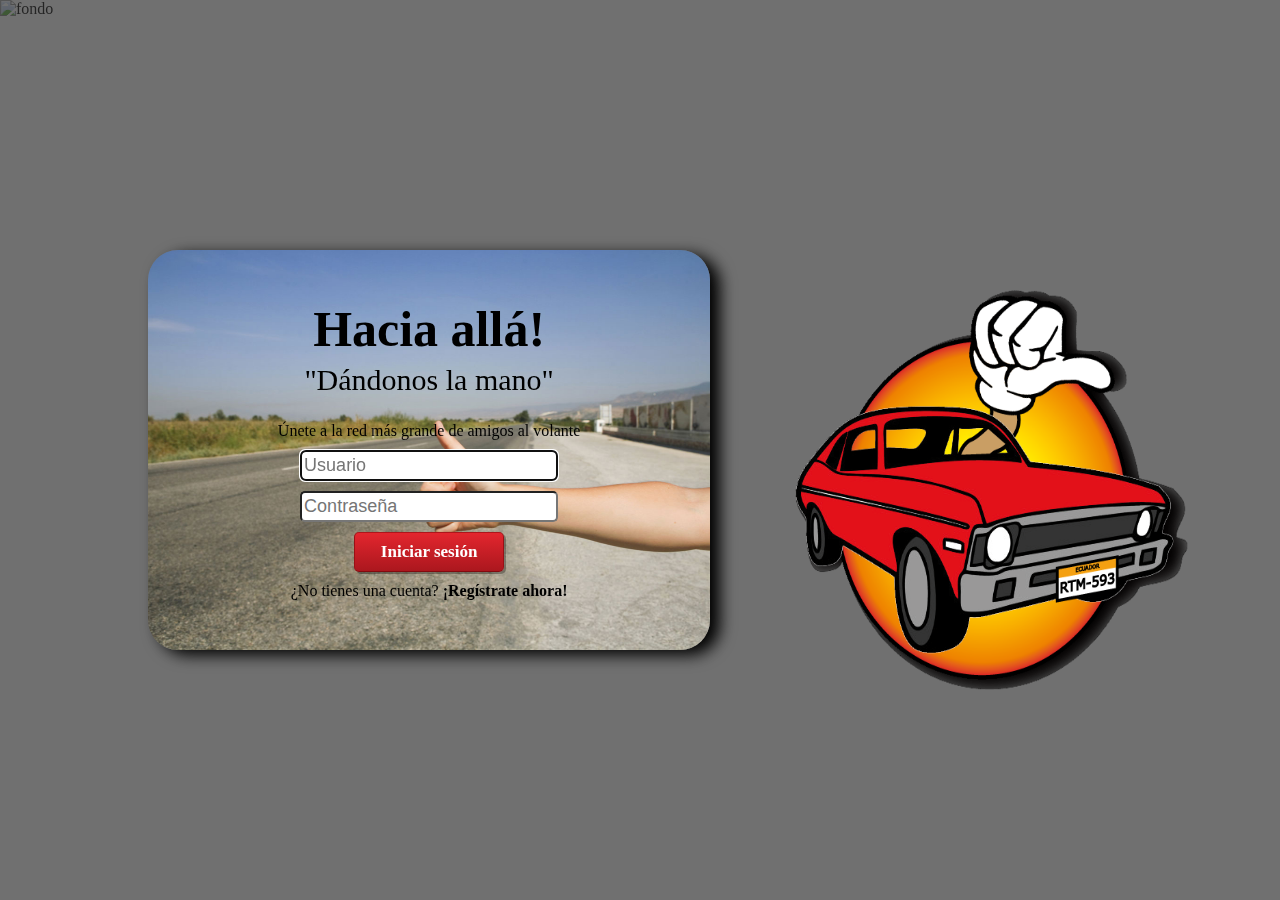
==== commit 9793614b: "Cambio de nombre" ====
--- a/index.html
+++ b/index.html
@@ -3,7 +3,7 @@
 <html lang="en">
     <head>
         <meta charset="utf-8" />
-        <title>Carona Solidaria</title>
+        <title>Hacia all&aacute;!</title>
         <link rel="shortcut icon" href="images/logo.ico">
         <link rel="stylesheet" href="css/stylesheet.css"/>
         <script src="js/scriptIndex.js"></script>
@@ -13,11 +13,11 @@
         <img alt="logo" src="images/logo.png" id="logo" />
         <div id="content">
             <div id="login" class="formCntr">
-                <p id="titulo">Carona Solidaria</p>
+                <p id="titulo">Hacia all&aacute;!</p>
                 <p id="subtitulo">"D&aacute;ndonos la mano"</p>
                 <div class="leyenda">&Uacute;nete a la red m&aacute;s grande de amigos al volante</div>
                 <form id="formSubmit" action="javascript:iniciarSesion()">
-                    <div class="leyenda"><input type="text" id="txtUser" required class="textBox" name="txtUser" placeholder="Usuario" autofocus="true"/></div>
+                    <div class="leyenda"><input type="text" id="txtUser" required class="textBox" name="txtUser" placeholder="Usuario" autofocus/></div>
                     <div class="leyenda"><input type="password" id="txtPass" required class="textBox" name="txtPass" placeholder="Contraseña"/></div>  
                     <div class="leyenda"><input type="submit" id="btnIniciar" class="botonSubmit" value="Iniciar sesión"/></div>
                 </form>
--- a/css/stylesheet.css
+++ b/css/stylesheet.css
@@ -73,7 +73,6 @@
         background: White;
         text-align: justify;
         font-family: 'Century Gothic';
-        //float: left;
 }
 
 .frmSigSeg {
@@ -81,8 +80,9 @@
     font-family: 'Century Gothic';
     color: White;
     padding-left: 20px;
+    padding-bottom: 5px;
     width: 300px;
-    height: 170px;
+    height: auto;
     margin-top: 50px;
     margin-left: 350px;
     border-radius: 10px;
@@ -111,9 +111,144 @@
     margin-bottom: 5px;
     background: #E3262E;
     border-left: 4px solid #fff;
+    border-right: 4px solid #fff;
     font-weight: bolder;
     font-size: 18px;
 }
+
+#frmNewComent {
+    background-color: #1A1A1A;
+    font-family: 'Century Gothic';
+    color: White;
+    padding-top: 20px;
+    padding-bottom: 10px;
+    padding-left: 20px;
+    width: 700px;
+    height: auto;
+    margin-top: 80px;
+    margin-left: 150px;
+    border-radius: 10px;
+}
+
+#txtComent{
+    width: 670px;
+    margin-bottom: 10px;
+}
+
+#frmPeticion {
+    background-color: #1A1A1A;
+    font-family: 'Century Gothic';
+    color: White;
+    padding-top: 20px;
+    padding-bottom: 10px;
+    width: 500px;
+    height: auto;
+    margin-top: 80px;
+    margin-left: 200px;
+    border-radius: 10px;
+    text-align: center;
+}
+
+#frmPeticiones {
+    background-color: #1A1A1A;
+    font-family: 'Century Gothic';
+    color: White;
+    padding-bottom: 10px;
+    width: 500px;
+    height: auto;    
+    margin-left: 300px;
+    border-radius: 10px;
+    text-align: center;
+}
+
+#botonAceptarPet{
+    margin-left: 30%;
+    text-align: center;
+    height: 25px;
+    width: 120px;
+}
+
+#cerrarPet{
+    margin-top: 10px;
+}
+
+#divTable{
+    margin-left: 40%;
+}
+
+.miComent{
+    background: rgba(128, 34, 34, 0.61);
+    border-radius: 10px;
+    margin-right: 1%;
+    margin-left: -10px;
+    margin-bottom: 5px;
+    padding-left: 15px;
+}
+
+#backgroundPerfil{
+    width: 100%;
+    height: 100%;
+    position: fixed;
+    top: 47px;
+    left: 0;
+}
+
+#contentPerfil{
+    position: absolute;
+    z-index: 1;
+    width: 100%;
+    height: 93%;
+    background: rgba(51,51,51,0.7);
+}
+
+#frmPerfil{
+    background-color: #1A1A1A;
+    font-family: 'Century Gothic';
+    color: White;
+    padding-left: 20px;
+    padding-bottom: 10px;
+    width: auto;
+    height: 595px;
+    margin-top: 10px;
+    margin-left: 15%;
+    margin-right: 15%;
+    border-radius: 10px;
+    overflow: auto;
+}
+
+#nombrePerfil{
+    font-family: 'Brush Script MT';
+    font-size: 50px;
+    font-weight: bold;
+    margin-top: 0px;
+    margin-bottom: 0px;
+    text-align: center;
+    color: #E3262E;
+}
+
+#divPerfil{
+    text-align: center;
+    margin-top: -10px;
+    padding-bottom: 20px
+}
+
+#userPerfil{
+    font-family: 'Bradley Hand ITC';
+    font-size: 25px;
+    padding-top: 5px;
+    padding-bottom: 20px;
+    margin-top: -13px;
+    margin-bottom: 0px;
+    text-align: center;
+}
+
+#fotoPerfil{
+    width: 200px;
+    height: 200px;
+    margin-top: -27px;
+    margin-left: 38%;
+    border-radius:30px;
+} 
 
 /*
  * //////////////////////////////////////////////////////////////////////////////////////////
@@ -304,14 +439,14 @@
     }
 
     .selectedM {
-        //background-color: #E3262E;
-        //box-shadow: inset 0px -4px 0px 0px rgba(255, 255, 255, 1);
-        //cursor: pointer;
+        /*background-color: #E3262E;*
+        box-shadow: inset 0px -4px 0px 0px rgba(255, 255, 255, 1);
+        cursor: pointer;*/
     }
 
     .selectedM a {
-        //color: #fff !important;
-        //font-weight: bold;
+        /*color: #fff !important;
+        font-weight: bold;*/
     }
 
     #logoMain {
@@ -546,13 +681,13 @@
     }
 
     .selectedM {
-        //background-color: #E3262E;
-        //cursor: pointer;
+        /*background-color: #E3262E;
+        cursor: pointer;*/
     }
 
     .selectedM a {
-        //color: #fff !important;
-        //font-weight: bold;
+        /*color: #fff !important;
+        font-weight: bold;*/
     }
 
     #logoMain {
@@ -850,10 +985,10 @@
         position: absolute;
         top: 50%; /* Buscamos el centro horizontal (relativo) del navegador */
         left: 35%; /* Buscamos el centro vertical (relativo) del navegador */
-        //width: 600px; /* Definimos el ancho del objeto a centrar */
+        /*width: 600px;*/ /* Definimos el ancho del objeto a centrar */
         height: 400px; /* Definimos el alto del objeto a centrar */
         width: 43.9238653%;
-        //height: 57.1428571%;
+        /*height: 57.1428571%;*/
         margin-top: -200px; /* Restamos la mitad de la altura del objeto con un margin-top */
         margin-left: -300px; /* Restamos la mitad de la anchura del objeto con un margin-left */
         z-index: 2;
